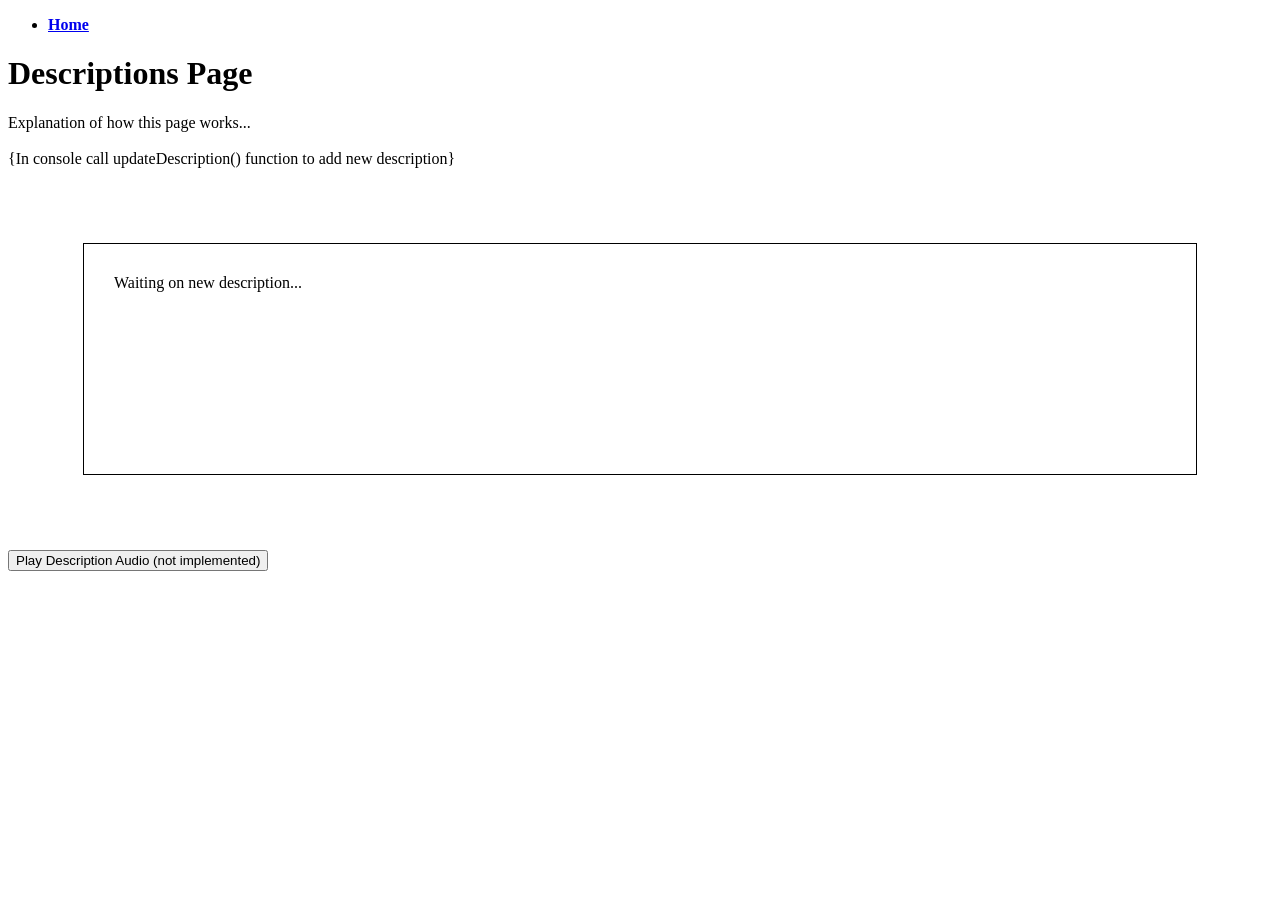
==== descriptions.html @ ab2307b6 "linked index.html to descriptions.html, updated descriptions.html to be more in line with index.html" ====
<!DOCTYPE html>
<html lang="en">
<head>
    <meta charset="UTF-8">
    <meta name="viewport" content="width=device-width, initial-scale=1.0">
    <link rel="stylesheet" href="css/style.css">
    <title>495 Final Project</title>
</head>
<body>
    <main>
        <ul>
            <li>
                <a href="index.html"><strong>Home</strong></a>
            </li>
        </ul>
        
        <h1>Descriptions Page</h1>
        <p> 
            Explanation of how this page works... <br><br>
            {In console call updateDescription() function to add new description}
        </p>

        <div id="description-container">
            <div id="description">
                <p>Waiting on new description...</p>
            </div>
        </div>
        <button type="submit">Play Description Audio (not implemented)</button> 
    </main>

    <audio id="alert" src="audio/ding.mp3"></audio>
    <script src="js/main.js"></script>
</body>
</html>
---- css/style.css ----
/*  Styling for Descriptions Text Box  */
#description {
  height: 200px;
  border: 1px solid black;
  padding: 15px;
  margin: 75px;
  overflow-y: scroll;
}

#description p {
  margin: 15px;
}
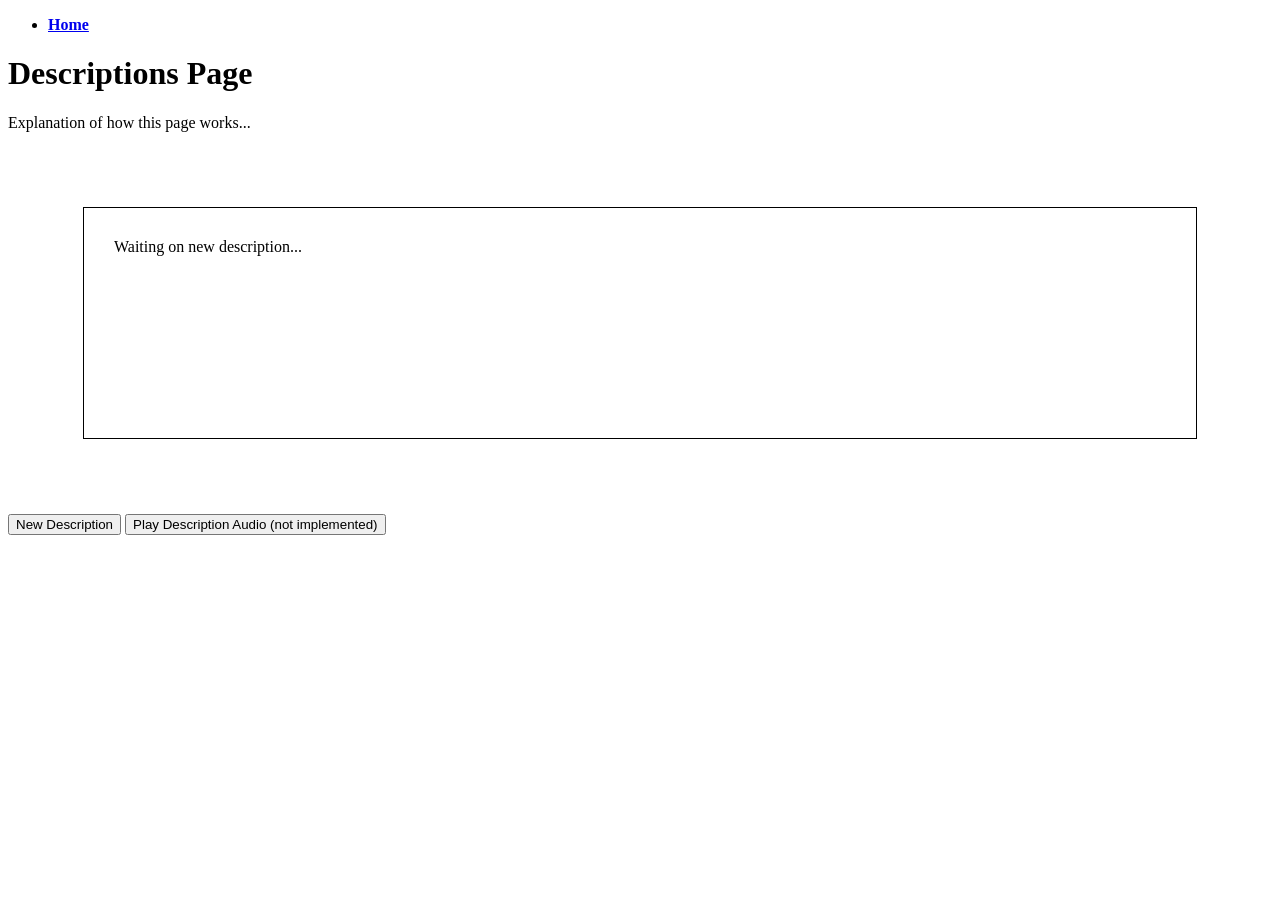
==== commit 601236bf: "Added button and script that once pressed updates container with new descriptions, we can update the" ====
--- a/descriptions.html
+++ b/descriptions.html
@@ -8,16 +8,17 @@
 </head>
 <body>
     <main>
-        <ul>
-            <li>
-                <a href="index.html"><strong>Home</strong></a>
-            </li>
-        </ul>
+        <nav>
+            <ul>
+                <li>
+                    <a href="index.html"><strong>Home</strong></a>
+                </li>
+            </ul>
+        </nav>
         
         <h1>Descriptions Page</h1>
         <p> 
-            Explanation of how this page works... <br><br>
-            {In console call updateDescription() function to add new description}
+            Explanation of how this page works...
         </p>
 
         <div id="description-container">
@@ -25,9 +26,21 @@
                 <p>Waiting on new description...</p>
             </div>
         </div>
+        <button type="submit" onclick="onClick()">New Description</button> 
         <button type="submit">Play Description Audio (not implemented)</button> 
     </main>
 
+    <script>
+        const descriptions = ["00:00:00 - description 1", "00:00:00 - description 2", "00:00:00 - description 3", "00:00:00 - description 4"]; 
+        // we can update this descriptions array to contain the specific descriptions for each scenario
+        let curr = 0
+        function onClick() {
+            if (curr < descriptions.length) {
+                updateDescription(descriptions[curr]);
+                curr++;
+            }
+        }
+    </script>
     <audio id="alert" src="audio/ding.mp3"></audio>
     <script src="js/main.js"></script>
 </body>
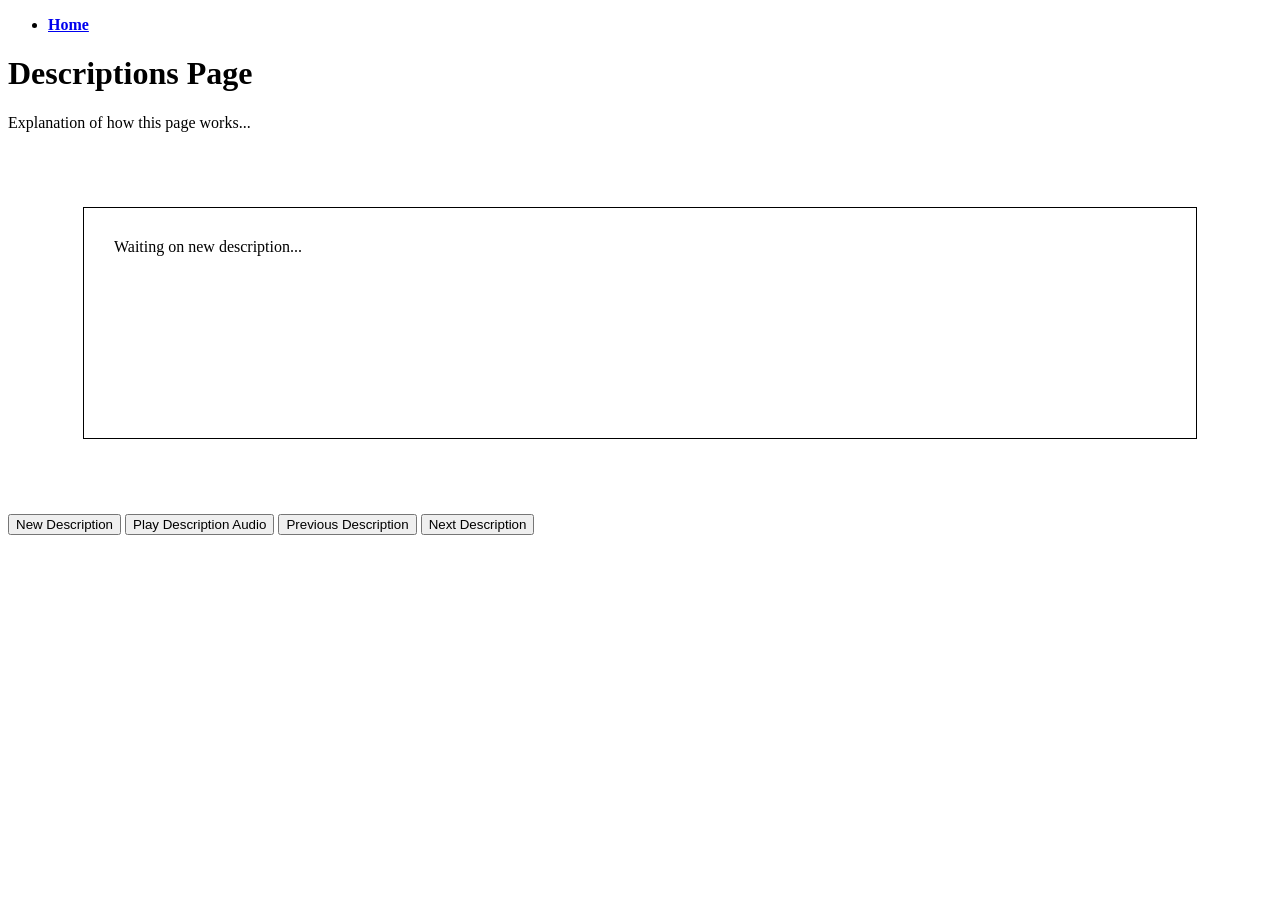
==== commit c2d4a99f: "text to speech logic" ====
--- a/descriptions.html
+++ b/descriptions.html
@@ -27,8 +27,11 @@
             </div>
         </div>
         <button type="submit" onclick="onClick()">New Description</button> 
-        <button type="submit">Play Description Audio (not implemented)</button> 
+        <button type="submit" onclick= "playDescription()"> Play Description Audio </button> 
+        <button type="submit" onclick= "rewind()"> Previous Description </button> 
+        <button type="submit" onclick= "forward()"> Next Description </button> 
     </main>
+    
 
     <script>
         const descriptions = ["00:00:00 - description 1", "00:00:00 - description 2", "00:00:00 - description 3", "00:00:00 - description 4"]; 
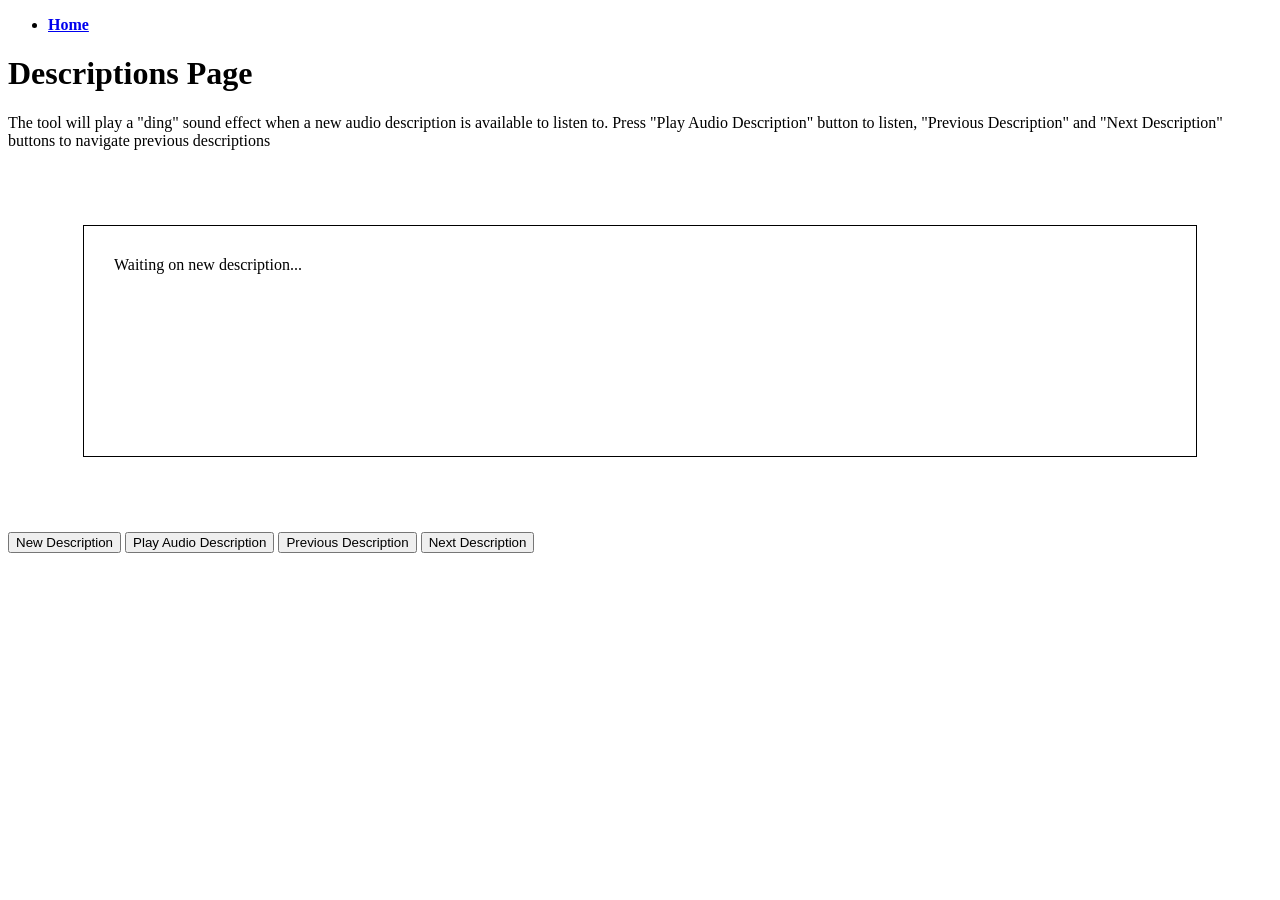
==== commit 167c5184: "text to speech logic debug" ====
--- a/descriptions.html
+++ b/descriptions.html
@@ -18,7 +18,7 @@
         
         <h1>Descriptions Page</h1>
         <p> 
-            Explanation of how this page works...
+            The tool will play a "ding" sound effect when a new audio description is available to listen to. Press "Play Audio Description" button to listen, "Previous Description" and "Next Description" buttons to navigate previous descriptions 
         </p>
 
         <div id="description-container">
@@ -27,7 +27,7 @@
             </div>
         </div>
         <button type="submit" onclick="onClick()">New Description</button> 
-        <button type="submit" onclick= "playDescription()"> Play Description Audio </button> 
+        <button type="submit" onclick= "playDescription()"> Play Audio Description </button> 
         <button type="submit" onclick= "rewind()"> Previous Description </button> 
         <button type="submit" onclick= "forward()"> Next Description </button> 
     </main>
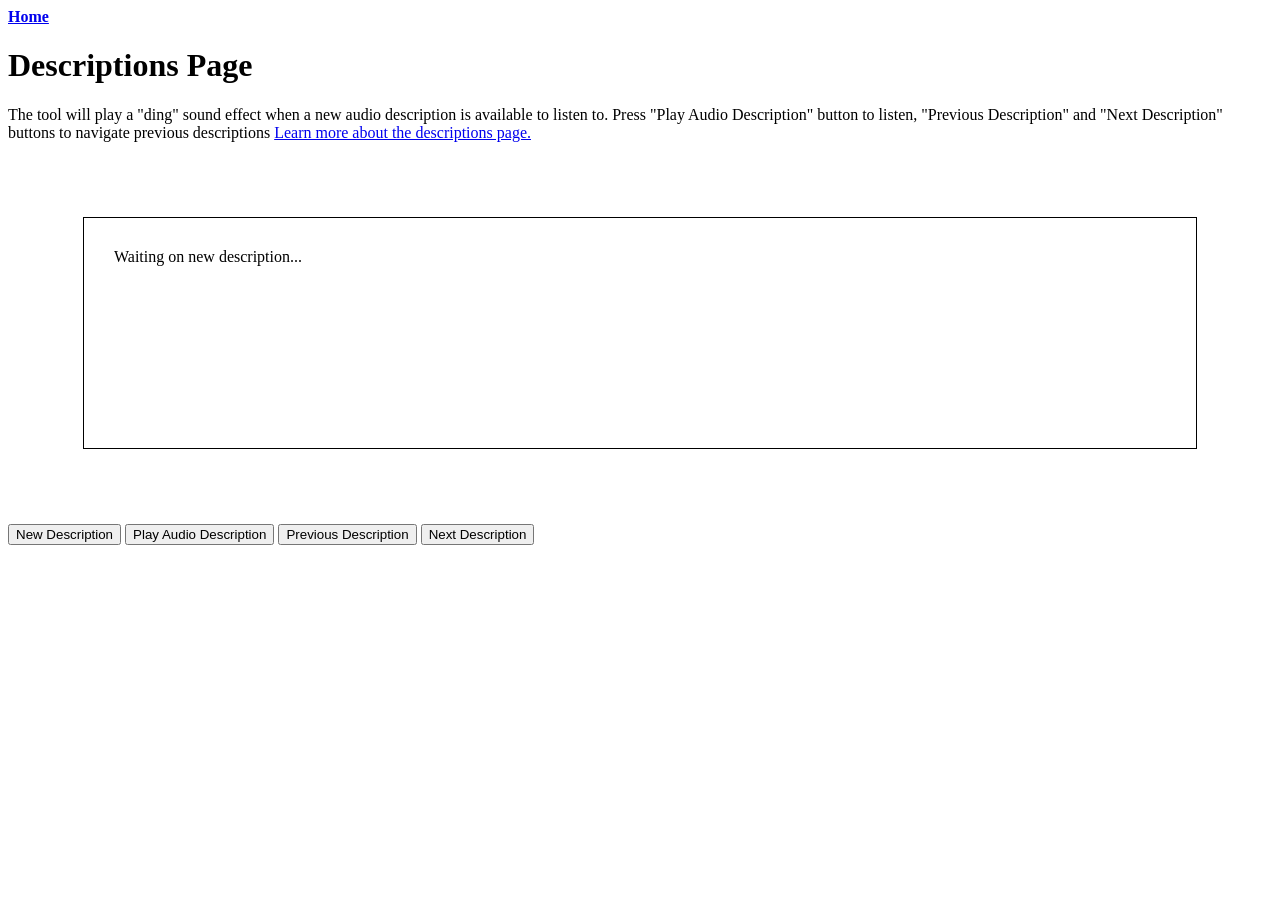
==== commit 5b5baf28: "Style changes, made web page more easy to read and added link placeholders and added line graph audi" ====
--- a/descriptions.html
+++ b/descriptions.html
@@ -19,6 +19,7 @@
         <h1>Descriptions Page</h1>
         <p> 
             The tool will play a "ding" sound effect when a new audio description is available to listen to. Press "Play Audio Description" button to listen, "Previous Description" and "Next Description" buttons to navigate previous descriptions 
+            <a href="index.html#how-descriptions-works"> Learn more about the descriptions page.</a>
         </p>
 
         <div id="description-container">
--- a/css/style.css
+++ b/css/style.css
@@ -10,4 +10,29 @@
 
 #description p {
   margin: 15px;
-}+}
+
+
+details {
+    margin-bottom: 1rem;
+  }
+
+summary {
+    font-size: 1.2rem;
+    font-weight: 600;
+    padding: 0.75rem 1rem;
+   
+    
+    cursor: pointer;
+    /* list-style: none; /* removes default triangle in some browsers */
+  }
+
+  nav ul {
+    display: flex;
+    list-style: none;   /* removes bullets */
+    padding: 0;
+    margin: 0;
+    gap: 1rem;          /* space between items */
+  }
+
+
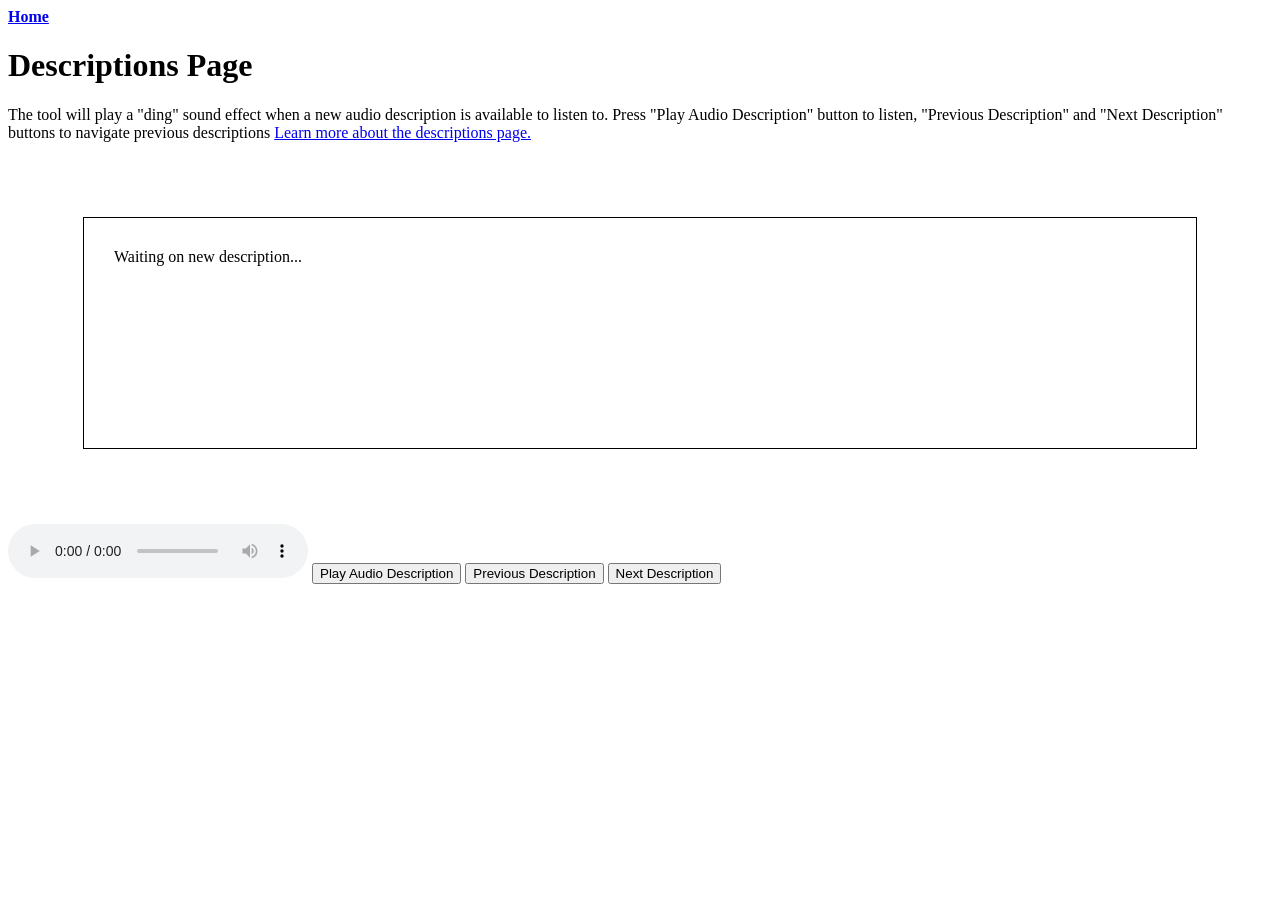
==== commit ed08dae7: "updated version with edited writing and more streamlined look" ====
--- a/descriptions.html
+++ b/descriptions.html
@@ -16,7 +16,7 @@
             </ul>
         </nav>
         
-        <h1>Descriptions Page</h1>
+        <h1 id="scenario-title">Descriptions Page</h1>
         <p> 
             The tool will play a "ding" sound effect when a new audio description is available to listen to. Press "Play Audio Description" button to listen, "Previous Description" and "Next Description" buttons to navigate previous descriptions 
             <a href="index.html#how-descriptions-works"> Learn more about the descriptions page.</a>
@@ -24,10 +24,10 @@
 
         <div id="description-container">
             <div id="description">
-                <p>Waiting on new description...</p>
+                <p id="waiting-message">Waiting on new description...</p>
             </div>
         </div>
-        <button type="submit" onclick="onClick()">New Description</button> 
+        <audio id="scenario-audio" controls></audio>
         <button type="submit" onclick= "playDescription()"> Play Audio Description </button> 
         <button type="submit" onclick= "rewind()"> Previous Description </button> 
         <button type="submit" onclick= "forward()"> Next Description </button> 
@@ -35,8 +35,9 @@
     
 
     <script>
-        const descriptions = ["00:00:00 - description 1", "00:00:00 - description 2", "00:00:00 - description 3", "00:00:00 - description 4"]; 
-        // we can update this descriptions array to contain the specific descriptions for each scenario
+        const params = new URLSearchParams(window.location.search);
+        const scenarioId = params.get("scenario");
+        const descriptions = scenarioId && scenarioData[scenarioId] ? scenarioData[scenarioId].descriptions : ["00:00:00 - description 1", "00:00:00 - description 2", "00:00:00 - description 3", "00:00:00 - description 4"];
         let curr = 0
         function onClick() {
             if (curr < descriptions.length) {
